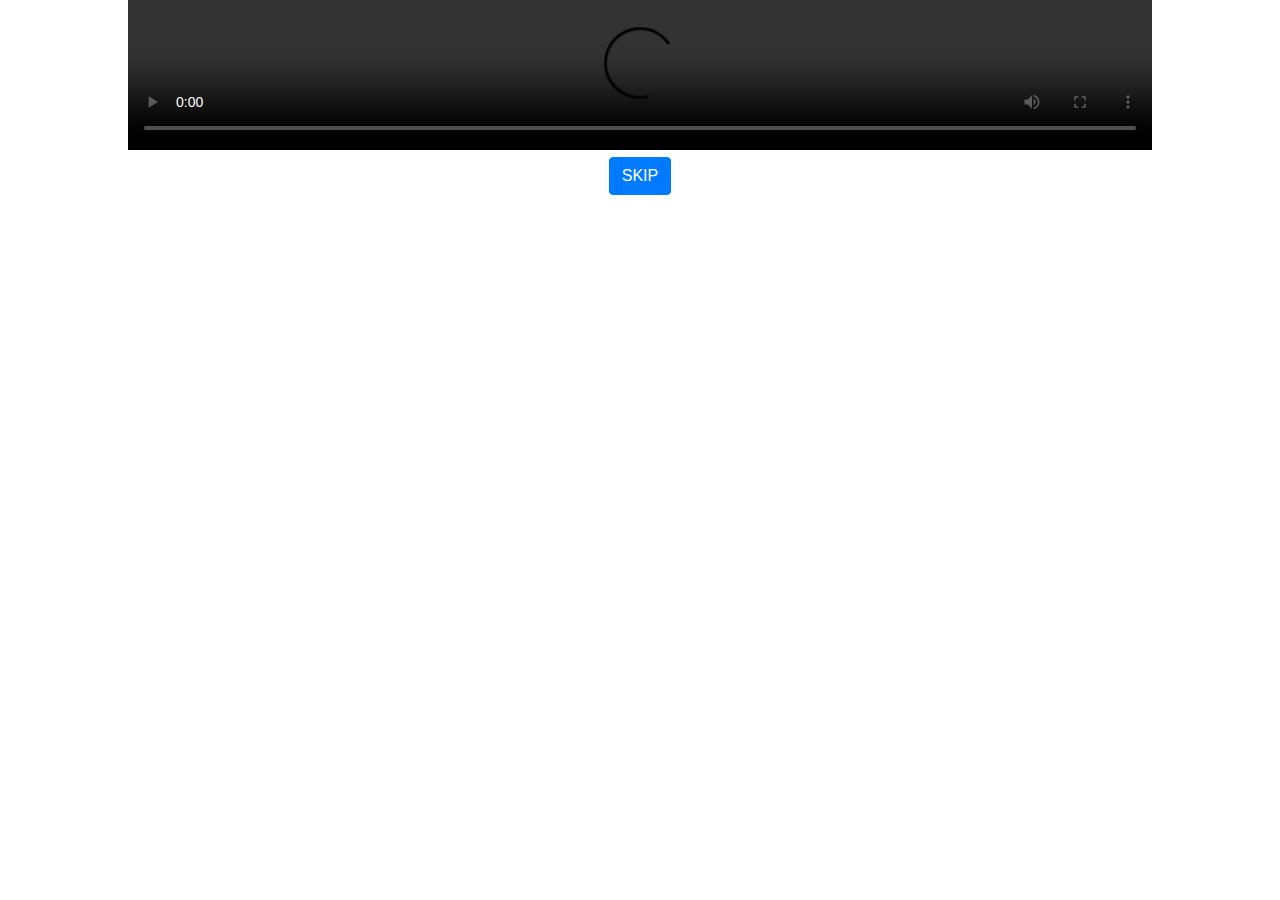
==== frontend/views/index.html @ bd54d01f "frontend init" ====
<!DOCTYPE html>
<html lang="en">
<head>
    <meta charset="UTF-8">
    <meta http-equiv="X-UA-Compatible" content="IE=edge">
    <meta name="viewport" content="width=device-width, initial-scale=1.0">
    <title>Survey</title>
    <link rel="stylesheet" href="https://stackpath.bootstrapcdn.com/bootstrap/4.5.2/css/bootstrap.min.css" integrity="sha384-JcKb8q3iqJ61gNV9KGb8thSsNjpSL0n8PARn9HuZOnIxN0hoP+VmmDGMN5t9UJ0Z" crossorigin="anonymous">
    <script src="https://stackpath.bootstrapcdn.com/bootstrap/4.5.2/js/bootstrap.bundle.min.js" integrity="sha384-LtrjvnR4Twt/qOuYxE721u19sVFLVSA4hf/rRt6PrZTmiPltdZcI7q7PXQBYTKyf" crossorigin="anonymous"></script>
</head>
<body>
    <center>
        <video src="./static/ad1.mp4" controls width="80%"></video>
    </center>
    <div class="text-center">
        <button class="btn btn-primary">SKIP</button>
    </div>
</body>
</html>
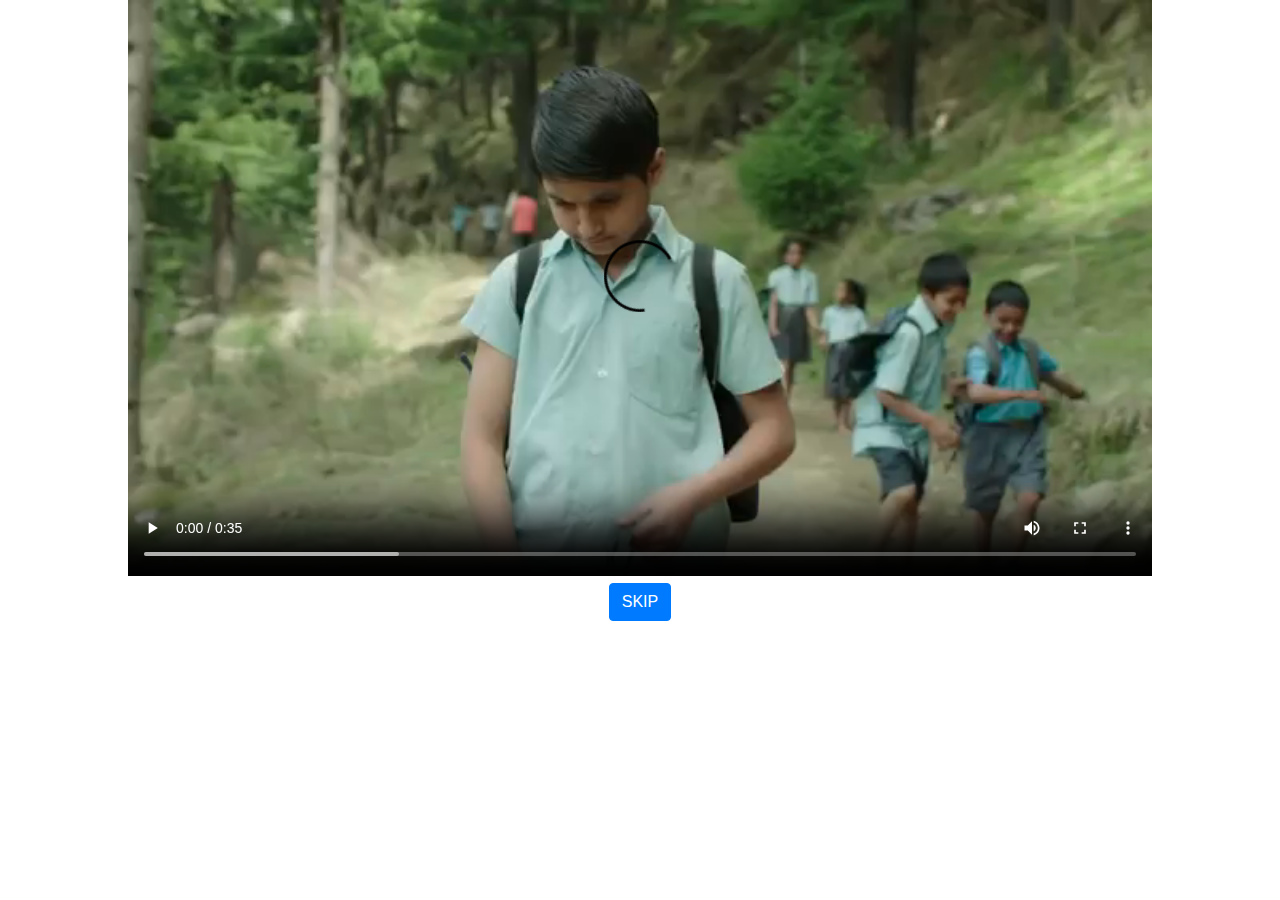
==== commit 17ef884a: "feat: add eye tracking using dlib" ====
--- a/frontend/views/index.html
+++ b/frontend/views/index.html
@@ -10,7 +10,7 @@
 </head>
 <body>
     <center>
-        <video src="./static/ad1.mp4" controls width="80%"></video>
+        <video src="../static/ad1.mp4" controls width="80%"></video>
     </center>
     <div class="text-center">
         <button class="btn btn-primary">SKIP</button>
